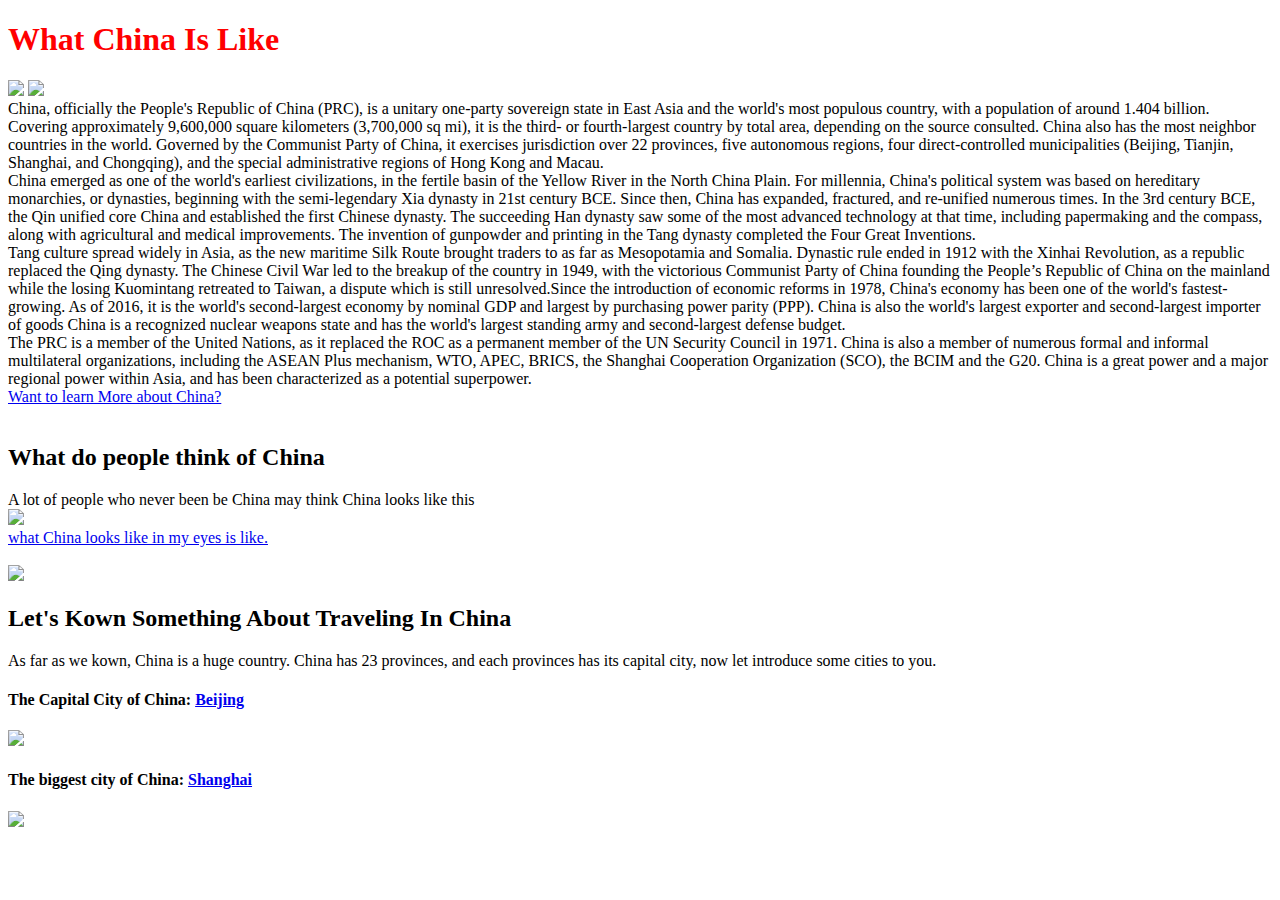
==== index.html @ bd643db8 "Update index.html" ====
<!DOCTYPE html>

<html>
<head>
  <title>Traveling in China</title>
  <link href="./style.css" type="text/css" rel="stylesheet">
</head>
<body>
  <h1> What China Is Like</h1>
  <div>
  <img src="http://www.chinamaps.org/images/CHINA.jpg"/>
  <img src="http://www.cnto.org/wp-content/uploads/2014/04/newchinaworldmap1.jpg"/>
  </div>
  <p1>
    China, officially the People's Republic of China (PRC), is a unitary one-party sovereign state in East Asia and the world's most 
  populous country, with a population of around 1.404 billion. Covering approximately 9,600,000 square kilometers (3,700,000 sq mi), 
  it is the third- or fourth-largest country by total area, depending on the source consulted. China also has the most neighbor 
  countries in the world. Governed by the Communist Party of China, it exercises jurisdiction over 22 provinces, five autonomous regions,
  four direct-controlled municipalities (Beijing, Tianjin, Shanghai, and Chongqing), and the special administrative regions of Hong Kong 
  and Macau.
  <br>
  <div>
    China emerged as one of the world's earliest civilizations, in the fertile basin of the Yellow River in the North China Plain. For 
  millennia, China's political system was based on hereditary monarchies, or dynasties, beginning with the semi-legendary Xia dynasty in 
  21st century BCE. Since then, China has expanded, fractured, and re-unified numerous times. In the 3rd century BCE, the Qin unified 
  core China and established the first Chinese dynasty. The succeeding Han dynasty saw some of the most advanced technology at that time,
  including papermaking and the compass, along with agricultural and medical improvements. The invention of gunpowder and printing in the 
  Tang dynasty completed the Four Great Inventions.
  <br>
  </div>
  <div>
   Tang culture spread widely in Asia, as the new maritime Silk Route brought traders to as far as Mesopotamia and Somalia. Dynastic rule 
  ended in 1912 with the Xinhai Revolution, as a republic replaced the Qing dynasty. The Chinese Civil War led to the breakup of the 
  country in 1949, with the victorious Communist Party of China founding the People’s Republic of China on the mainland while the losing 
  Kuomintang retreated to Taiwan, a dispute which is still unresolved.Since the introduction of economic reforms in 1978, China's economy 
  has been one of the world's fastest-growing. As of 2016, it is the world's second-largest economy by nominal GDP and largest by purchasing
  power parity (PPP). China is also the world's largest exporter and second-largest importer of goods  China is a recognized nuclear weapons 
  state and has the world's largest standing army and second-largest defense budget.
  <br>
  </div>
  <div>
  The PRC is a member of the United Nations, as it replaced the ROC as a permanent member of the UN Security Council in 1971. China is also a 
  member of numerous formal and informal multilateral organizations, including the ASEAN Plus mechanism, WTO, APEC, BRICS, the Shanghai Cooperation 
  Organization (SCO), the BCIM and the G20. China is a great power and a major regional power within Asia, and has been characterized as a potential 
  superpower. 
  </div>
  </p1>
  <div>
  <a href="https://en.wikipedia.org/wiki/China" target="_blank"> Want to learn More about China?</a>
  </div>
  <br>
  <h2>
    What do people think of China
  </h2>
  <p2>
    A lot of people who never been be China may think China looks like this 
    <br>
    <img src="https://qph.fs.quoracdn.net/main-qimg-746a280e498e123aeedc64d6f7c2eddb-c"/> 
  </p2>
  <br>
  <a href="https://www.youtube.com/watch?v=jlyQMpwzMt8" target="_blank"> what China looks like in my eyes is like.</a>
  </br>
  <br>
  <img src="http://img2.chinadaily.com.cn/images/201801/05/5a4eca6ca31008cfb2e9a72a.jpeg"/>
  </br>
  <h2>
    Let's Kown Something About Traveling In China 
  </h2>
  <p1>
    As far as we kown, China is a huge country. China has 23 provinces, and each provinces has its capital city, now let introduce some 
  cities to you. 
  </p1>
  <h4>
    The Capital City of China:
    <a href="./beijing.html">Beijing</a> 
  </h4>
  <img src="https://wearesocial-net.s3.amazonaws.com/wp-content/uploads/2017/06/Beijing-city.jpg"/>
  <br>
  <h4>
    The biggest city of China:
    <a href="./shanghai.html">Shanghai</a>
  </h4>
  <img src="https://handluggageonly.co.uk/wp-content/uploads/2017/06/Shanghai-World-Financial-Center.jpg"/>
  
</body>
  
</html>
---- style.css ----
h1{
  font-family: Time New Roman;
  color:red 
}

p1{
  font-family: Time New Roman;
  color:black
}

h2{
  font-family: Time New Roman;
  color:black
}

p2{
  font-family: Time New Roman;
  color:black
}

a{
  font-family: Time New Roman;
}

p1{
  font-family: Time New roman;
}

h2{
  font-famaily: Time New Roman;
}

h4{
  font-family: Time New Roman;
}
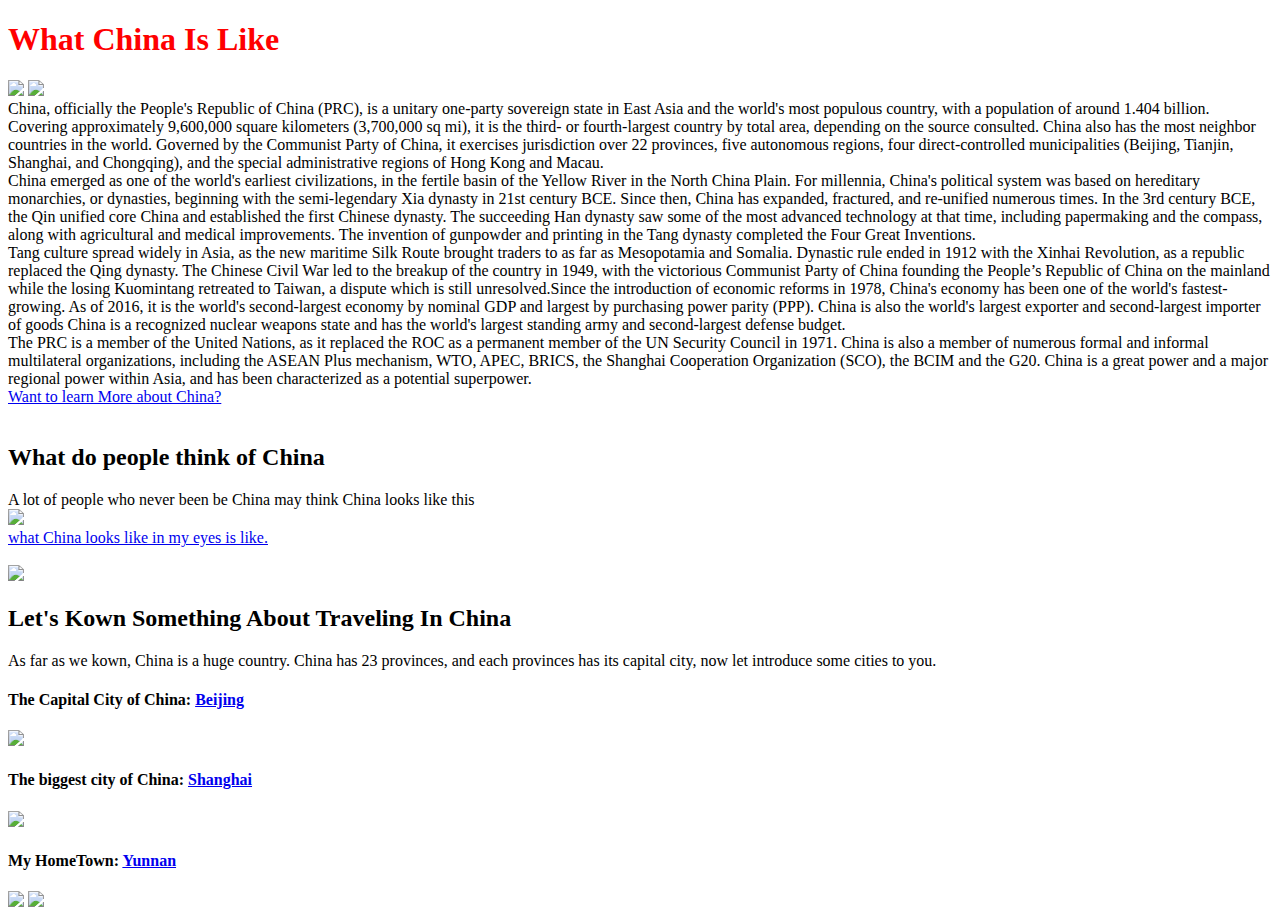
==== commit 03449ddc: "Added Yunnan" ====
--- a/index.html
+++ b/index.html
@@ -81,7 +81,13 @@
     <a href="./shanghai.html">Shanghai</a>
   </h4>
   <img src="https://handluggageonly.co.uk/wp-content/uploads/2017/06/Shanghai-World-Financial-Center.jpg"/>
-  
+  <br>
+  <h4>
+    My HomeTown:
+    <a href="./yunnan.html">Yunnan</a>
+  </h4>
+  <img src="https://cdn.chinatours.com/travel-guide/1077-how-to-plan-a-trip-to-yunnan-32724.jpg"/>
+  <img src="https://media-cdn.tripadvisor.com/media/photo-s/01/0b/7b/2e/caption.jpg"/>
 </body>
   
 </html>
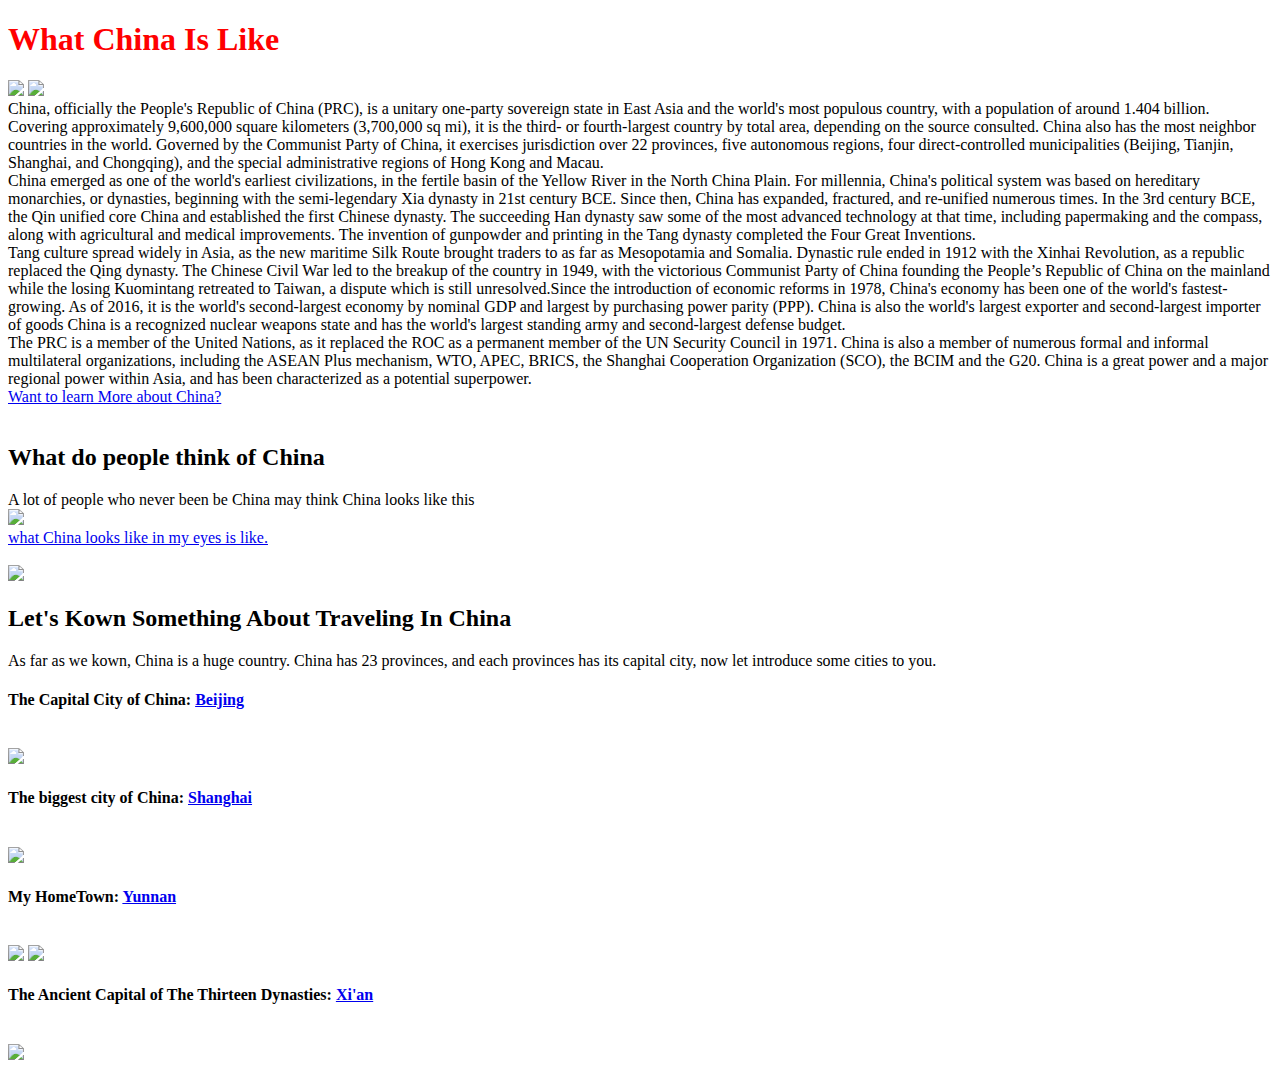
==== commit eeb114de: "Added  Xi'an" ====
--- a/index.html
+++ b/index.html
@@ -74,20 +74,32 @@
     The Capital City of China:
     <a href="./beijing.html">Beijing</a> 
   </h4>
+  <br>
   <img src="https://wearesocial-net.s3.amazonaws.com/wp-content/uploads/2017/06/Beijing-city.jpg"/>
   <br>
   <h4>
     The biggest city of China:
     <a href="./shanghai.html">Shanghai</a>
   </h4>
+  <br>
   <img src="https://handluggageonly.co.uk/wp-content/uploads/2017/06/Shanghai-World-Financial-Center.jpg"/>
   <br>
   <h4>
     My HomeTown:
     <a href="./yunnan.html">Yunnan</a>
   </h4>
+  <br>
   <img src="https://cdn.chinatours.com/travel-guide/1077-how-to-plan-a-trip-to-yunnan-32724.jpg"/>
   <img src="https://media-cdn.tripadvisor.com/media/photo-s/01/0b/7b/2e/caption.jpg"/>
+  <br>
+  <h4>
+    The Ancient Capital of The Thirteen Dynasties:
+    <a href="./xi'an.html">Xi'an</a>
+  </h4>
+  <br>
+  <img src="https://www.telegraph.co.uk/content/dam/luxury/2016/06/16/xian_city-xlarge_trans_NvBQzQNjv4BqT3lGpFjDymjWYnO-1Agn8iFxyGgy7szyv1FSlh_iKR8.jpg"/>
+  
+
 </body>
   
 </html>
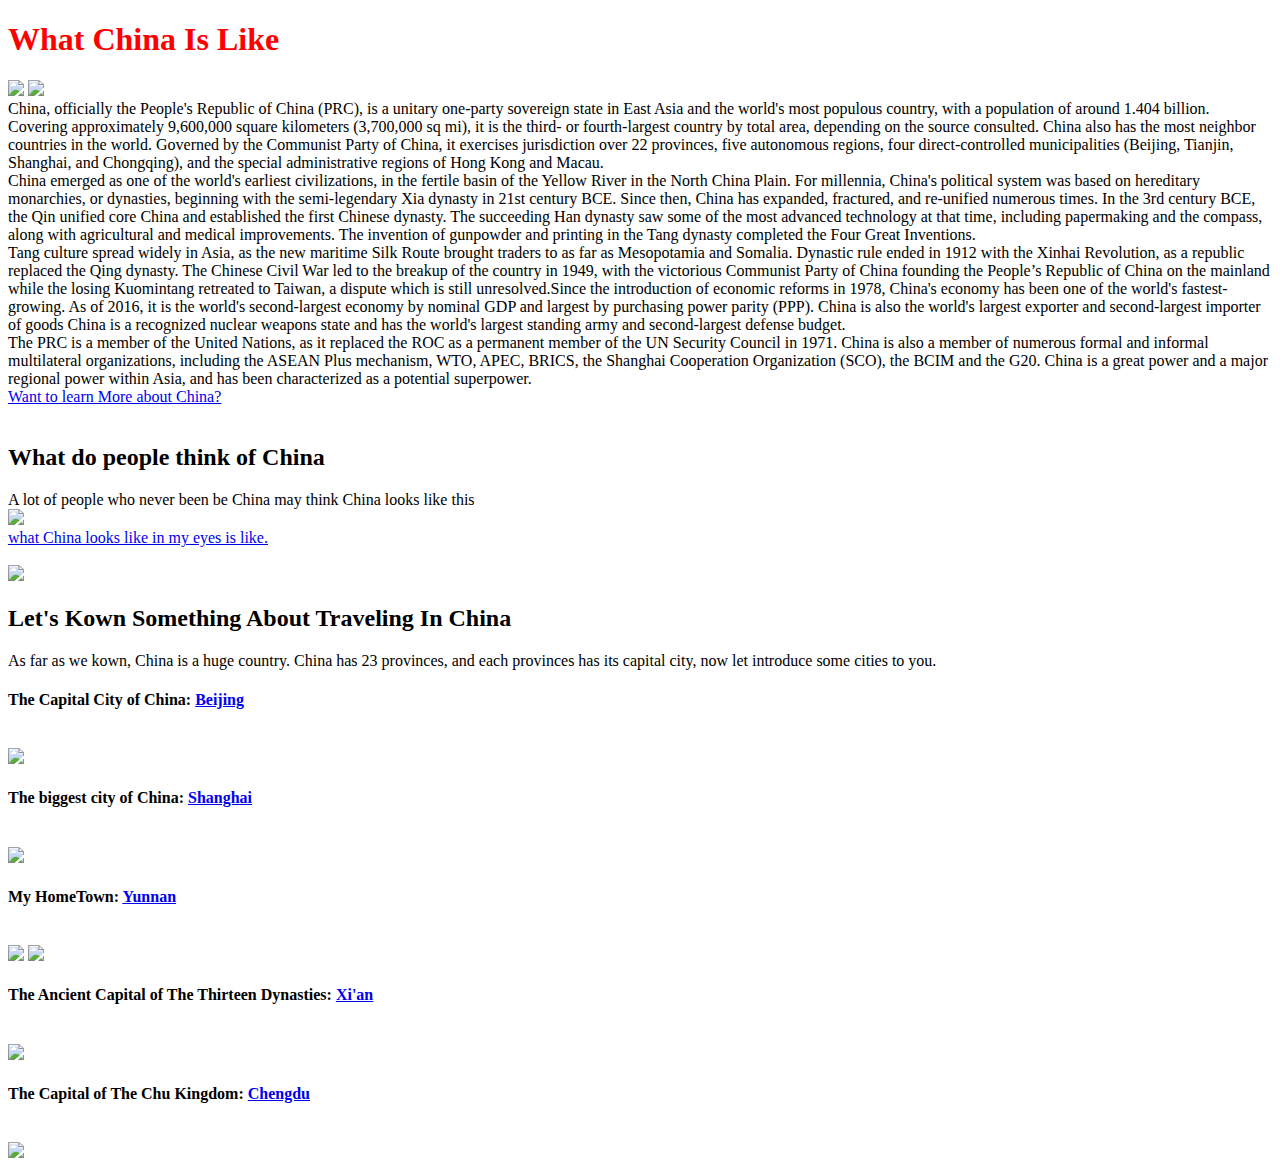
==== commit e2687963: "Added Chengdu" ====
--- a/index.html
+++ b/index.html
@@ -98,8 +98,14 @@
   </h4>
   <br>
   <img src="https://www.telegraph.co.uk/content/dam/luxury/2016/06/16/xian_city-xlarge_trans_NvBQzQNjv4BqT3lGpFjDymjWYnO-1Agn8iFxyGgy7szyv1FSlh_iKR8.jpg"/>
-  
-
+  <h4>
+    The Capital of The Chu Kingdom:
+    <a href="./chengdu.html">Chengdu</a>
+  </h4>
+  <br>
+  <img src="http://www.chinaplus.eu/wp-content/uploads/2017/08/CHENGDU.jpg"/>
+       
+       
 </body>
   
 </html>
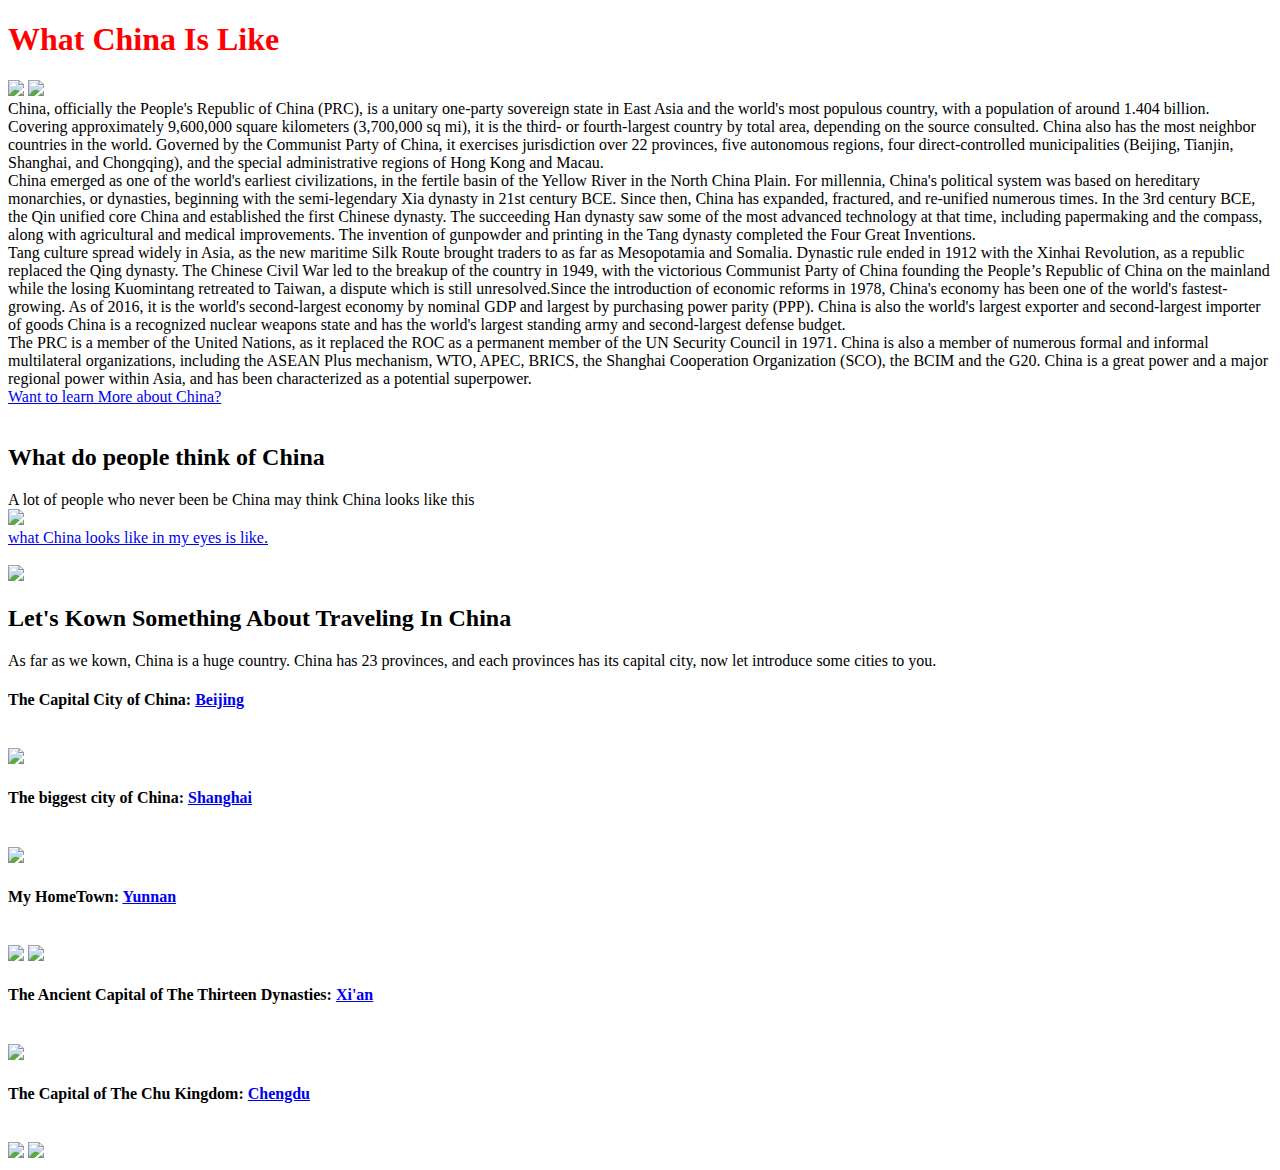
==== commit de8256c2: "Update index.html" ====
--- a/index.html
+++ b/index.html
@@ -103,7 +103,8 @@
     <a href="./chengdu.html">Chengdu</a>
   </h4>
   <br>
-  <img src="http://www.chinaplus.eu/wp-content/uploads/2017/08/CHENGDU.jpg"/>
+  <img src="https://www.iconeye.com/images/2015/11/Chengdu_3.jpg"/>
+  <img src="https://www.yunnan-roads.fr/wp-content/uploads/2016/11/circuit_route-kunming-shangrila-yading-chengdu-7.jpg"/>
        
        
 </body>
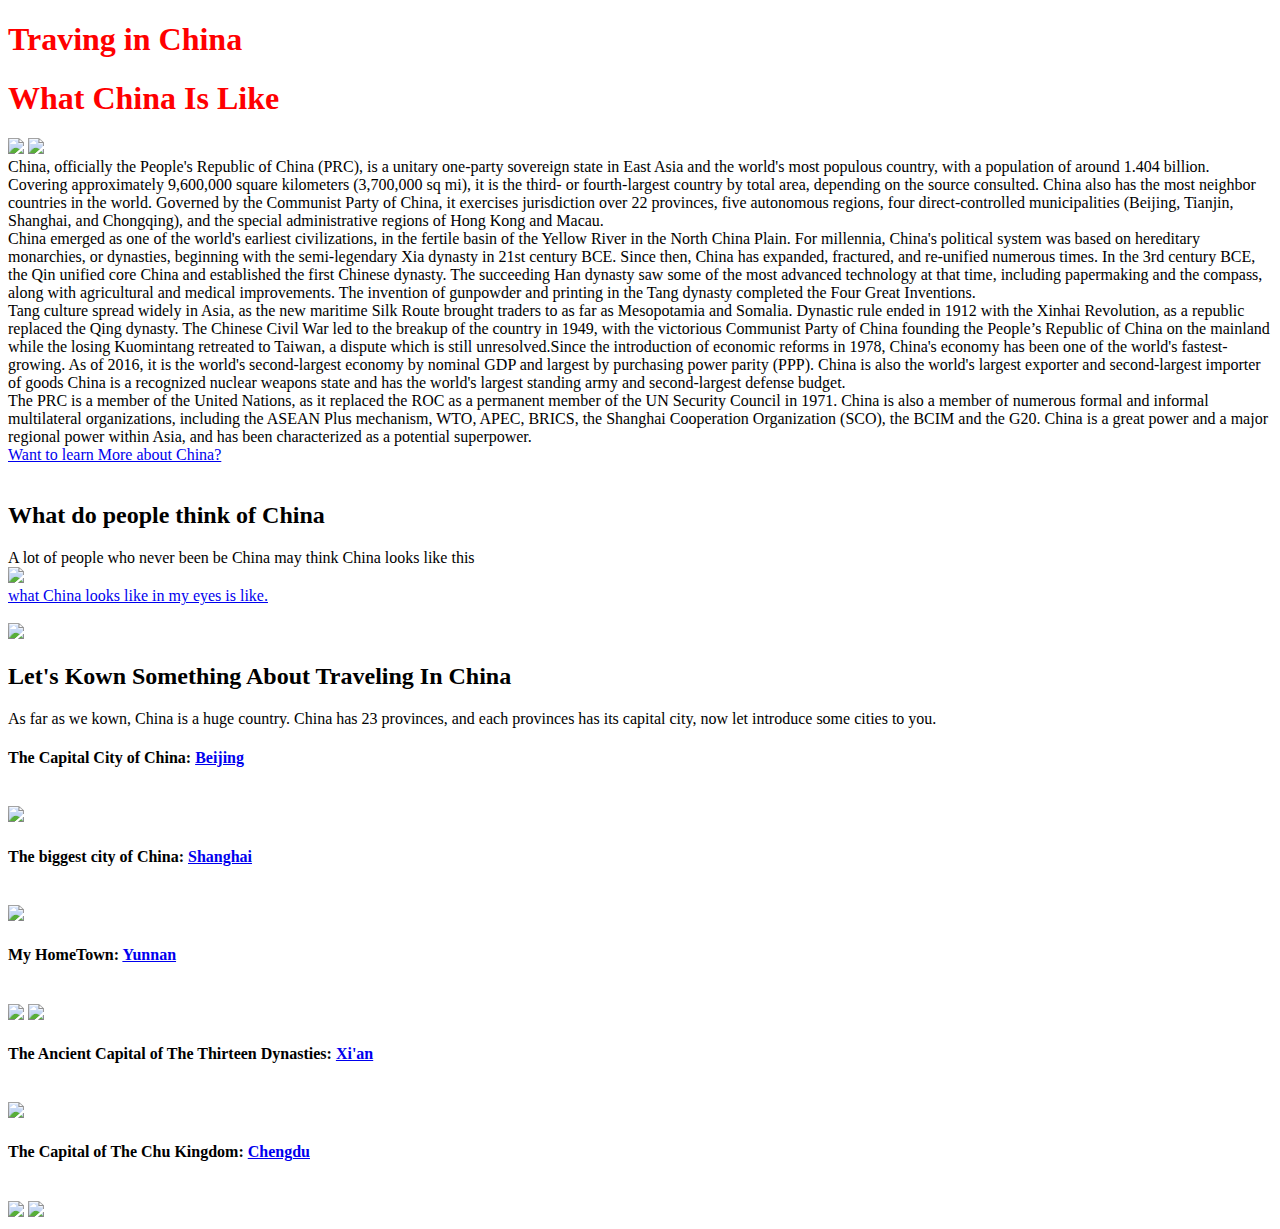
==== commit 2b174799: "Update index.html" ====
--- a/index.html
+++ b/index.html
@@ -6,6 +6,7 @@
   <link href="./style.css" type="text/css" rel="stylesheet">
 </head>
 <body>
+  <h1>Traving in China</h1>
   <h1> What China Is Like</h1>
   <div>
   <img src="http://www.chinamaps.org/images/CHINA.jpg"/>
@@ -82,7 +83,7 @@
     <a href="./shanghai.html">Shanghai</a>
   </h4>
   <br>
-  <img src="https://handluggageonly.co.uk/wp-content/uploads/2017/06/Shanghai-World-Financial-Center.jpg"/>
+  <img src="http://production.cid.siz.yt/media/1/WEBSITE%20ARTICLES%20BY%20MONTHS/November%202016/Photo%20Shanghai/11.jpg"/>
   <br>
   <h4>
     My HomeTown:
